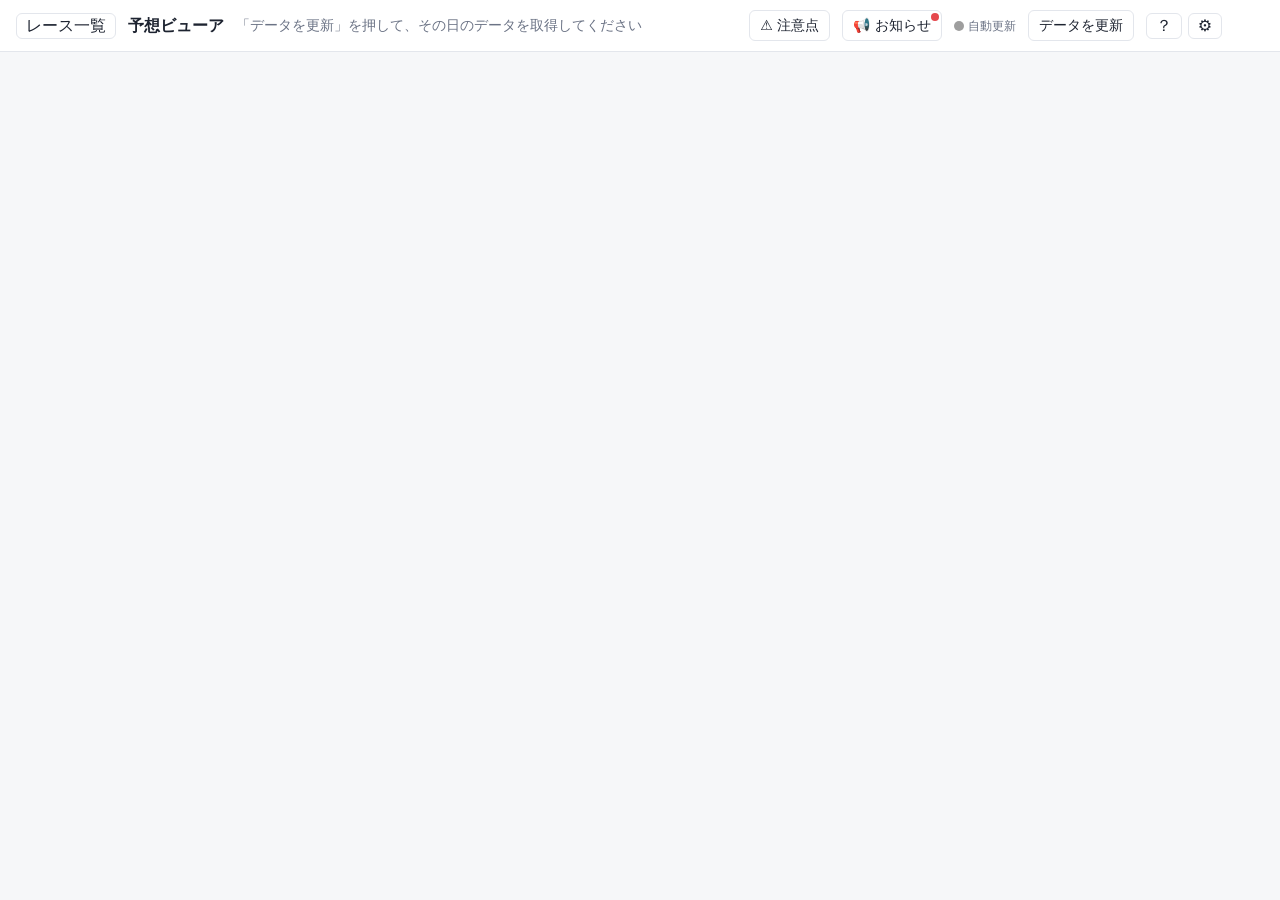
==== predictions.html @ 57eeb225 "携帯: 青い欄を押してもレース一覧を開かない、レース一覧の横帯をいつもヘッダのすぐ下に Co-Authored-By: Claude Opus 5.5 <noreply@anthropic.com>" ====
<!doctype html>
<html lang="ja">
<head>
<meta charset="utf-8">
<meta name="viewport" content="width=device-width, initial-scale=1, viewport-fit=cover">
<title>予想ビューア</title>
<!--
  当日予想の CSV(keiba_analysis.ml.raceday が作るもの)を、レースごとに見やすく並べるビューア。
  ブラウザでこのファイルを開き、%KEIBA_DATA_DIR%\predictions\<日付>\ の CSV(フォルダごとでもよい)を落とす。
  - ローカルCSVはブラウザ内で読む。Google Drive取得を使う場合は、公開フォルダからGoogle Drive API経由でCSVをダウンロードする。
  - 読める CSV: 予想 CSV(年月日_場名_R数.csv)、組み合わせ\ の CSV(券種・組番・確率・妥当なオッズ)、
    自信の区分ごとの回収率.csv、推奨買い目\ の CSV(予算・買い目)、オッズ\ の CSV(全券種・全組のオッズ)。
    種類は見出しの列で見分ける。
  - 単勝・複勝のオッズは、予想 CSV の列(raceday が発走 55・20・10分前に速報オッズを取って入れる)を使う(手入力はしない)。
    単勝オッズの横に人気(オッズの低い順)を出す。期待値 = オッズ ÷ 妥当オッズ(= 勝率 × オッズ)。複勝は下限のオッズで出す。
  - 「フォルダを見張る」(Chrome・Edge)で当日のフォルダを選ぶと、1分ごとに CSV を読み直す。
  - レース情報.csv(芝ダ・距離・レース名・レースの状態)があれば見出しに出す。結果 と 払戻 の CSV があるレースは、右側に結果の欄を出す。
  - 結果のあるレースは「レース回顧」(レース内容と予想との乖離)を出す。回顧 の CSV(ラップと基準)と予想・結果から作る。表示だけで、
    モデルへのフィードバックはしない。
  - ローカルのフォルダ選択では従来どおり対象フォルダを読む。Google Drive取得では、日付フォルダと取得対象カテゴリを選び、その範囲だけを差分取得する。取得済みの別日付・別カテゴリのキャッシュは保持する。
    1つの CSV に複数のレースが入っているもの(昔の形)は、予想 CSV として読まない。
  - ローカルのファイル・フォルダの選択状態に加え、Google Driveから取得したCSV本体もこのブラウザの中(IndexedDB)に保存する。
    再読み込み(F5)では保存済みCSVを読み込み、最新データが必要なときは「Driveから最新CSV」を押して再取得する。
-->
<link rel="icon" href="./favicon.ico" sizes="any">
<link rel="icon" type="image/png" sizes="32x32" href="./favicon-32.png">
<link rel="icon" type="image/png" sizes="192x192" href="./icon-192.png">
<link rel="apple-touch-icon" href="./apple-touch-icon.png">
<link rel="stylesheet" href="./assets/css/predictions.css?v=20261128l">
<link rel="stylesheet" href="./assets/css/predictions-mobile.css?v=20261128s">
</head>
<body>
<header>
  <button id="navToggle" title="レース一覧を開く・たたむ" aria-label="レース一覧を開く・たたむ">レース一覧</button>
  <h1>予想ビューア</h1>
  <button id="cautionOpen" title="予想をご利用いただく際の注意点">⚠️ 注意点</button>
  <button id="noticeOpen" title="お知らせ(更新の連絡など)">📢 お知らせ<span class="notice-new" hidden></span></button>
  <button id="bandOpen" title="自信の区分ごとの回収率を表示" hidden><span class="lbl-l">自信の区分ごとの回収率</span><span class="lbl-s">回収率</span></button>
  <span class="muted" id="status">「データを更新」を押して、その日のデータを取得してください</span>
  <label class="muted" style="font-size:13px" title="✓のとき、個別レースのビジュアライズ予想と出走馬を最初はたたんでおく"><input type="checkbox" id="foldHorses"> 個別馬の予想は折りたたむ</label>
  <span class="sp"></span>
  <button id="driveReload" title="Google Driveから、その日のデータ(1日分のまとめファイル)を取得・更新">データを更新</button>
  <button id="resOpen" title="結果の欄を開く">結果</button>
  <button id="guideBtn" title="総合・能力・適性・調子・人・展開が何を評価しているかの一覧">指標の説明</button>
  <button id="updateTimingOpen" title="データの更新タイミングを表示"><span class="lbl-l">データ更新タイミング</span><span class="lbl-s">更新時刻</span></button>
  <button id="theme" title="明るさを切り替える">◐</button>
</header>
<div id="drop" hidden>
  <p id="restore" hidden style="margin:16px 0 0"><button class="btn"></button></p>
</div>
<dialog id="driveAskDialog" class="drive-confirm" aria-labelledby="driveAskTitle">
  <p id="driveAskTitle">データの更新があります。更新しますか？</p>
  <div class="drive-confirm-actions"><button id="driveAskYes">はい</button><button id="driveAskNo">いいえ</button></div>
</dialog>
<dialog id="driveDoneDialog" class="drive-confirm" aria-labelledby="driveDoneTitle">
  <p id="driveDoneTitle">更新が終わりました</p>
  <div class="drive-confirm-actions"><button id="driveDoneOk">OK</button></div>
</dialog>
<div id="driveToast" role="status" aria-live="polite" hidden></div>
<dialog id="guide" aria-labelledby="guideTitle">
  <div class="gh"><h2 id="guideTitle">指標の説明(総合・能力・適性・調子・人・展開)</h2><button id="guideClose">閉じる</button></div>
  <div class="gb" id="guideBody"></div>
</dialog>
<dialog id="bandDialog" aria-labelledby="bandTitle">
  <div class="gh"><h2 id="bandTitle">自信の区分ごとの回収率</h2><button id="bandClose">閉じる</button></div>
  <div class="gb" id="bandBody"></div>
</dialog>
<dialog id="cautionDialog" aria-labelledby="cautionTitle">
  <div class="gh"><h2 id="cautionTitle">⚠️ ご利用上の注意点</h2><button id="cautionClose">閉じる</button></div>
  <div class="gb">
    <ul class="caution-list">
      <li>オッズはリアルタイムで更新されていません。あくまで目安として使ってください。</li>
      <li>この予想などは絶対ではありません。</li>
      <li>天候の急変・急遽の乗り替わり等による予想変更などは対応できない可能性があります。</li>
      <li>推奨買い目はガバガバです。</li>
      <li>３着以内などを参考に、自分で考えたほうがマシです。</li>
    </ul>
  </div>
</dialog>
<dialog id="driveUpdateDialog" aria-labelledby="driveUpdateTitle">
  <div class="gh"><h2 id="driveUpdateTitle">データを更新</h2><button id="driveUpdateClose" type="button">閉じる</button></div>
  <iframe id="driveUpdateFrame" title="Google Driveからデータを取得" src="about:blank"></iframe>
</dialog>
<dialog id="noticeDialog" aria-labelledby="noticeTitle">
  <div class="gh"><h2 id="noticeTitle">📢 お知らせ</h2><button id="noticeClose">閉じる</button></div>
  <div class="gb">
    <!-- お知らせは notices.csv(日付,内容。新しいものを上)から作る。CSV が読めないときはこの表のまま。編集はローカルの「競馬 本番タスク」の画面から(2026-11-21) -->
    <table class="notice-table">
      <tr><th>日付</th><th>内容</th></tr>
      <tr><td class="nd">2026/11/21</td><td>6モデルのうち LightGBM を差し替えました（2〜4着にも点を付けて学び、過去5走を1走ずつ並べた項目も使う版。2・3着や馬連・3連系の確率の当たり方が良くなります。今日の予想から使います）</td></tr>
      <tr><td class="nd">2026/11/17</td><td>予想モデルを差し替えました（同じ6モデルを、2023年末までのデータで学び直した版。今週の予想から使います）</td></tr>
      <tr><td class="nd">2026/11/16</td><td>自信を100段階で表示するようにしました（検証期間のレースの中での位置。数字が大きいほど自信が高い）。推奨買い目・資金配分の組分けはこれまでどおり10段階で、レースの自信の欄に「10段階で ○」と併記しています</td></tr>
      <tr><td class="nd">2026/11/16</td><td>データ取得の手順を変更しました。PC では日付を複数選んでまとめて取得できます（「データを更新」→ 日付の一覧で Ctrl を押しながらクリックで1日ずつ、Shift で範囲を選択 →「選んだ○日分のデータを取得・更新」）。スマホはこれまでどおり1日ずつです</td></tr>
      <tr><td class="nd">2026/11/13</td><td>予想モデルの改善、差し替えを行いました</td></tr>
      <tr><td class="nd">2026/11/13</td><td>土曜の予想は22:00以降更新</td></tr>
      <tr><td class="nd">2026/11/13</td><td>ビューアの改善を行いました（日別ページの追加、馬別印機能、その他軽微修正）</td></tr>
    </table>
  </div>
</dialog>
<dialog id="updateTimingDialog" aria-labelledby="updateTimingTitle">
  <div class="gh"><h2 id="updateTimingTitle">データ更新タイミング</h2><button id="updateTimingClose">閉じる</button></div>
  <div class="gb">
    <section class="timing-section">
      <h3>データの受け取り方</h3>
      <div class="timing-item">
        <h4>1日分をまとめて受け取ります</h4>
        <p>PC が下の時刻にデータを作り直すたびに、その日の分を2つのまとめファイル(予想・買い目・結果など / オッズ)にして Google Drive に置きます。ビューアはこの2つだけを受け取ります。</p>
        <p class="timing-note">自動で確かめるとき</p>
        <ul>
          <li>ページを開いたとき・再読み込み(F5)したとき</li>
          <li>開催日は、開いている間5分おきと、ほかのアプリから戻ったとき</li>
        </ul>
        <p>更新があれば、開催日は自動で取り込みます(それ以外の日は取り込むか聞きます)。Google のログインは1時間ほどで切れるので、切れたら「再ログイン」を押してください。</p>
      </div>
    </section>
    <section class="timing-section">
      <h3>レース前日</h3>
      <div class="timing-item">
        <h4>枠順確定後1時間以内</h4>
        <p>枠順確定時点でのデータ登録</p>
      </div>
    </section>
    <section class="timing-section">
      <h3>レース当日</h3>
      <div class="timing-item">
        <h4>各レース50分前（目安）</h4>
        <p>馬体重等を含むデータを更新</p>
        <p class="timing-note">これも含みます</p>
        <ul>
          <li>競馬場クッション値・含水率</li>
          <li>当日までの天候情報</li>
        </ul>
      </div>
      <div class="timing-item">
        <h4>各レース20分前・10分前</h4>
        <p>オッズ・推奨買い目を更新</p>
      </div>
      <div class="timing-item">
        <h4>各レース15分前</h4>
        <p>当日の馬場傾向を取り込んでデータを更新</p>
      </div>
      <div class="timing-item">
        <h4>各レース確定後</h4>
        <p>結果およびレース回顧を更新</p>
      </div>
      <div class="timing-item">
        <h4>最終レース20分後</h4>
        <p>最終確認用の更新</p>
      </div>
    </section>
  </div>
</dialog>
<script>
(() => {
  const dialog = document.getElementById("cautionDialog");
  const open = document.getElementById("cautionOpen");
  const close = document.getElementById("cautionClose");
  if (!dialog || !open || !close) return;
  open.addEventListener("click", () => dialog.showModal());
  close.addEventListener("click", () => dialog.close());
  dialog.addEventListener("click", event => {
    if (event.target === dialog) dialog.close();
  });
})();
</script>
<script>
// notices.csv(日付,内容)を読んでお知らせの表を作り直す(2026-11-21 ユーザーの指示「お知らせの内容をCSVに切り出して変更しやすいようにしたい」)
async function loadNotices(table, url) {
  if (!table) return;
  try {
    const r = await fetch(url + "?t=" + Date.now(), { cache: "no-store" });
    if (!r.ok) return;
    const text = (await r.text()).replace(/^\uFEFF/, "");
    const rows = [];
    let row = [], v = "", q = false;
    for (let i = 0; i < text.length; i++) {
      const c = text[i];
      if (q) { if (c === '"') { if (text[i + 1] === '"') { v += '"'; i++; } else q = false; } else v += c; }
      else if (c === '"') q = true;
      else if (c === ",") { row.push(v); v = ""; }
      else if (c === "\n" || c === "\r") { if (c === "\r" && text[i + 1] === "\n") i++; row.push(v); rows.push(row); row = []; v = ""; }
      else v += c;
    }
    if (v || row.length) { row.push(v); rows.push(row); }
    const esc = s => String(s).replace(/[&<>"]/g, c => ({ "&": "&amp;", "<": "&lt;", ">": "&gt;", '"': "&quot;" }[c]));
    const body = rows.slice(1).filter(x => x.length >= 2 && (x[0] || x[1]));
    if (!body.length) return;
    table.innerHTML = "<tr><th>日付</th><th>内容</th></tr>" + body.map(x => `<tr><td class="nd">${esc(x[0])}</td><td>${esc(x[1])}</td></tr>`).join("");
  } catch (e) { /* 読めなければ今の表のまま */ }
}
(async () => {
  // お知らせ: ボタンでモーダルを開く。まだ見ていないお知らせがあればボタンに赤い印(見たものはこのブラウザに覚えておく)
  const dialog = document.getElementById("noticeDialog");
  const open = document.getElementById("noticeOpen");
  const close = document.getElementById("noticeClose");
  if (!dialog || !open || !close) return;
  await loadNotices(dialog.querySelector(".notice-table"), "notices.csv");
  const latest = [...dialog.querySelectorAll(".notice-table tr")].slice(1).map(r => r.textContent.trim()).join("|");
  let seen = null;
  try { seen = localStorage.getItem("keiba-viewer:notice-seen"); } catch (e) {}
  const dot = open.querySelector(".notice-new");
  if (dot) dot.hidden = seen === latest;
  open.addEventListener("click", () => {
    dialog.showModal();
    try { localStorage.setItem("keiba-viewer:notice-seen", latest); } catch (e) {}
    if (dot) dot.hidden = true;
  });
  close.addEventListener("click", () => dialog.close());
  dialog.addEventListener("click", event => {
    if (event.target === dialog) dialog.close();
  });
})();
</script>
<script type="application/json" id="catDefs">{"能力": ["走破タイム指数", "上がりの指数", "近走の着順", "近走のタイム差", "前走の着順", "前走のタイム差", "前走の上がり", "指数の最高値・伸び", "持ち時計", "重賞の成績", "対戦相手のレベル", "馬場差で補正した指数", "斤量も補正した指数・前半の速さ", "同じクラスの成績", "クラスの昇級・降級", "獲得賞金", "通算・近1年の成績", "前走のレースのレベル", "地方競馬での成績", "セリの価格", "追い上げの傾向", "前走の負け方", "馬齢", "性別", "生まれ月・日齢", "初出走"], "適性": ["同じ距離帯の成績", "同じ芝ダの成績", "同じ競馬場の成績", "回り・コースの成績", "道悪の成績", "直線の長さ・洋芝の成績", "同じ馬場状態の指数", "ベスト体重との差", "距離の延長・短縮", "父の系統", "母父の系統", "父の産駒の成績", "母父の産駒の成績", "父の早熟度(産駒の2歳・新馬の成績)", "母のきょうだい・いとこの成績", "母父・母母父の成績", "ニックス", "インブリード(3代)", "インブリード(5代)", "系統のニックス", "主な祖先の血量", "兄弟の成績", "ラップの傾向", "馬場の計測値(クッション値・含水率)", "距離", "芝ダ", "競馬場", "馬場状態", "季節", "天候", "開催中の天候"], "調子": ["休み明けの日数", "叩き2戦目・連闘", "調教の有無", "調教のタイム", "調教の本数", "調教の終いの伸び", "調教の自己ベストとの差", "調教の上がり", "ウッドのコース", "調教のラップ", "調教の時刻", "馬体重", "馬体重の増減", "ブリンカー", "斤量の変化"], "人": ["騎手の成績", "調教師の成績", "騎手のこの競馬場の成績", "乗り替わり", "騎手×調教師", "騎手×その馬", "馬主・生産者の成績", "調教師・騎手の新馬・2歳の成績", "見習騎手の減量", "斤量"], "展開": ["脚質", "同じレースの先行馬", "先行・内の有利", "テンの速さ", "今回の展開予想", "コーナーでの動き", "位置取りの安定", "枠番", "馬番", "頭数", "開催中の馬場傾向", "例年の同じ時期の馬場傾向", "当日・前日の馬場傾向", "開催日・仮柵・月", "開催の続き具合", "仮柵を替えてからの日数", "クラス"]}</script>
<div id="app" hidden>
  <nav id="nav"></nav>
  <main id="main"></main>
  <aside id="result"></aside>
</div>
<script src="./assets/js/predictions.js?v=20261128s"></script>
</body>
</html>
---- assets/css/predictions.css ----
:root {
  --bg: #f6f7f9; --panel: #fff; --text: #1d2330; --muted: #6b7385; --line: #e3e6ec;
  --accent: #2f6fde; --accent-soft: #e5eefc; --up: #1f8a4c; --up-soft: #e3f4ea; --down: #c2413b; --down-soft: #fbe6e5;
  --warn: #b7791f; --warn-soft: #fdf3e1; --bar: #9db9ef; --bar2: #c9d7f3;
  --f1: #2f6fde; --f2: #5b8ee6; --f3: #8aaeee; --f4: #c3c7cf; --f5: #dfe2e8;   /* 4・5着は馬券の外なので灰色 */
}
@media (prefers-color-scheme: dark) {
  :root:not([data-theme="light"]) {
    --bg: #14171d; --panel: #1c2028; --text: #e4e7ee; --muted: #9098a9; --line: #2c323d;
    --accent: #6d9cf0; --accent-soft: #23314b; --up: #5cc98a; --up-soft: #1d3527; --down: #ef7d77; --down-soft: #3d2322;
    --warn: #e0a84a; --warn-soft: #3a2f1c; --bar: #3f5f9c; --bar2: #2f4166;
    --f1: #6d9cf0; --f2: #557fc8; --f3: #42639e; --f4: #5a606c; --f5: #3c414b;
  }
}
:root[data-theme="dark"] {
  --bg: #14171d; --panel: #1c2028; --text: #e4e7ee; --muted: #9098a9; --line: #2c323d;
  --accent: #6d9cf0; --accent-soft: #23314b; --up: #5cc98a; --up-soft: #1d3527; --down: #ef7d77; --down-soft: #3d2322;
  --warn: #e0a84a; --warn-soft: #3a2f1c; --bar: #3f5f9c; --bar2: #2f4166;
  --f1: #6d9cf0; --f2: #557fc8; --f3: #42639e; --f4: #5a606c; --f5: #3c414b;
}
* { box-sizing: border-box; }
body { margin: 0; background: var(--bg); color: var(--text);
  font: 14px/1.5 system-ui, -apple-system, "Segoe UI", "Hiragino Sans", "Yu Gothic UI", Meiryo, sans-serif; }
header { display: flex; align-items: center; gap: 12px; padding: 10px 16px; background: var(--panel);
  border-bottom: 1px solid var(--line); position: sticky; top: 0; z-index: 5; flex-wrap: wrap; }
header h1 { font-size: 16px; margin: 0; }

/* ヘッダーの並び：タイトルの直後に注意点を配置 */
#navToggle { order: 0; }
header h1 { order: 1; }
#cautionOpen { order: 2; }
#bandOpen { order: 3; }
#guideBtn { order: 4; }
#status { order: 5; }
header .sp { order: 6; }
#driveReload { order: 7; }
#driveReloadRace { order: 8; }
#resOpen { order: 9; }
#theme { order: 10; }
#autoLamp { order: 7; }   /* 自動更新のランプはヘッダの右側(2026-11-21) */
#driveToast.in-header { order: 7; }   /* 更新の知らせ(再ログインなど)も右側の自動更新の隣に(2026-11-23) */
header .sp { flex: 1; }
button, label.btn { font: inherit; border: 1px solid var(--line); background: var(--panel); color: var(--text);
  border-radius: 6px; padding: 4px 10px; cursor: pointer; }
button:hover, label.btn:hover { border-color: var(--accent); }
.muted { color: var(--muted); }
.weekday-sat { color: #1976d2; font-weight: 700; }
.weekday-sun { color: #d32f2f; font-weight: 700; }

/* PCでは年月日を表示し、月日のみの短縮表示は隠す */
#status .status-date-short { display: none; }

/* PC: 現在表示中のレースをヘッダー内で見つけやすくする */
#status.race-context {
  flex: 0 1 auto;
  min-width: 0;
  padding: 7px 12px;
  border: 1px solid color-mix(in srgb, var(--accent) 35%, var(--line));
  border-left: 5px solid var(--accent);
  border-radius: 7px;
  background: var(--accent-soft);
  color: var(--text);
  font-size: 15px;
  font-weight: 700;
  line-height: 1.4;
  letter-spacing: .02em;
}

/* PCでは現在表示中のレース表示をヘッダーの左右中央に固定 */
@media (min-width: 761px) {
  /* 中央配置の現在レース表示が、右側の操作ボタンへのクリックを妨げないようにする */
  #status.race-context {
    /* ボタンに重ならないよう、浮かせずに並びの中に置く(2026-11-21 ユーザーの指示)。狭いときは省略して縮む */
    flex: 0 1 auto;
    min-width: 0;
    margin: 0 auto;
    max-width: 40vw;
    white-space: nowrap;
    overflow: hidden;
    text-overflow: ellipsis;
  }
}

#drop { margin: 24px 16px; border: 2px dashed var(--line); border-radius: 12px; padding: 48px 16px; text-align: center;
  background: var(--panel); }
#drop.over, body.dragging #drop { border-color: var(--accent); background: var(--accent-soft); }
body.dragging::after { content: "ここに落とす"; position: fixed; inset: 0; display: grid; place-items: center;
  font-size: 28px; background: color-mix(in srgb, var(--accent-soft) 85%, transparent); color: var(--accent); z-index: 20; }
#app { display: grid; grid-template-columns: 250px minmax(var(--main-min), 1fr); gap: 0; min-height: calc(100vh - 50px); }
:root { --main-min: 960px; }   /* 右側の最低幅。窓が狭いときはページを横にスライドして見る */
body.nav-closed #app { grid-template-columns: 0 minmax(var(--main-min), 1fr); }
body.nav-closed nav { visibility: hidden; border: 0; }
#navToggle { font-size: 16px; line-height: 1; padding: 4px 9px; }
#app[hidden] { display: none; }
nav { border-right: 1px solid var(--line); background: var(--panel); overflow-y: auto; max-height: calc(100vh - 50px);
  position: sticky; top: 50px; }
nav .day { padding: 8px 12px 4px; font-weight: 600; color: var(--muted); font-size: 12px; }
nav a.day-link { display: block; padding: 8px 12px 4px; font-weight: 600; color: var(--muted); font-size: 12px; border-left: 0; }
nav a.day-link:hover { color: var(--text); }
nav .day-link-mark { float: right; opacity: .65; }
nav .day-row { display: flex; align-items: center; gap: 8px; padding: 6px 8px 4px 12px; font-weight: 600; color: var(--muted); font-size: 12px; cursor: pointer; user-select: none; }
nav .day-row:hover { color: var(--text); }
nav .day-row.on { background: var(--accent-soft); color: var(--text); font-weight: 700; }
nav .day-row .day-page-btn { margin-left: auto; padding: 1px 10px; font-size: 11px; font-weight: 600; }
nav .jyo { padding: 6px 12px 2px; font-weight: 600; font-size: 13px; }
nav a { display: flex; gap: 8px; align-items: center; padding: 5px 12px 5px 20px; color: inherit; text-decoration: none;
  cursor: pointer; border-left: 3px solid transparent; }
nav a:hover { background: var(--accent-soft); }
nav a.on { background: var(--accent-soft); border-left-color: var(--accent); }
nav a .r { width: 34px; font-weight: 600; }
nav a .t { color: var(--muted); font-size: 12px; width: 40px; }
nav a .tag { margin-left: auto; white-space: nowrap; }
nav a .tag .chip { padding: 1px 5px; font-size: 11px; }   /* 自信・混戦・質の3つが1行に入るように */
nav .extra { padding: 8px 12px; border-top: 1px solid var(--line); margin-top: 8px; }
main { padding: 16px; min-width: 0; }
/* 右側の結果の欄(結果があるレースだけ) */
#result { display: none; }
body.has-result:not(.result-closed) #app { grid-template-columns: 250px minmax(var(--main-min), 1fr) 420px; }
body.has-result.nav-closed:not(.result-closed) #app { grid-template-columns: 0 minmax(var(--main-min), 1fr) 420px; }
body.has-result:not(.result-closed) #result { display: block; border-left: 1px solid var(--line); background: var(--panel);
  overflow-y: auto; max-height: calc(100vh - 50px); position: sticky; top: 50px; padding: 8px 10px; font-size: 12px; }
.chg { font-size: 11px; margin-left: 3px; font-weight: normal; white-space: nowrap; } .chg.up { color: var(--up); } .chg.down { color: var(--down); }
#resOpen { display: none; }
body.has-result #resOpen { display: inline-block; }
.res-top { display: flex; gap: 8px; align-items: center; margin-bottom: 6px; }
.res-top button { margin-left: auto; }
table.res { width: 100%; border-collapse: collapse; margin-bottom: 10px; }
table.res th, table.res td { padding: 3px 3px; border-bottom: 1px solid var(--line); white-space: nowrap; }
table.res th { color: var(--muted); font-weight: normal; }
table.res tr.in td { background: var(--accent-soft); }
.overview { display: flex; flex-wrap: wrap; gap: 6px 12px; align-items: center; margin: -4px 0 10px; font-size: 14px; }
.overview .rname { font-weight: 600; }
.overview .data-updated { margin-left: auto; color: var(--muted); font-size: 12px; white-space: nowrap; }
.sec-upd { margin-left: 8px; color: var(--muted); font-size: 11px; font-weight: 400; white-space: nowrap; }
.review .lapsec { margin-bottom: 10px; }
.review .rvgrid { align-items: start; }
.review h4 { margin: 4px 0 6px; font-size: 13px; color: var(--muted); }
.quality { display: flex; flex-wrap: wrap; align-items: baseline; gap: 4px 10px; margin: 2px 0 12px; }
.quality .ql { color: var(--muted); font-size: 13px; }
.quality .qs { font-size: 26px; }
.quality .bar { flex-basis: 100%; height: 6px; border-radius: 3px; background: var(--bg); overflow: hidden; }
.quality .bar i { display: block; height: 100%; background: var(--accent); }
dl.rv { display: grid; grid-template-columns: 92px 1fr; gap: 4px 10px; margin: 6px 0 10px; font-size: 13px; }
dl.rv dt { color: var(--muted); }
dl.rv dd { margin: 0; }
dl.rv .bases { display: flex; flex-wrap: wrap; gap: 0 12px; font-size: 12px; color: var(--muted); }
dl.rv .muted { margin-left: 4px; font-size: 12px; }
.review .up { color: var(--up); } .review .down { color: var(--down); }
svg.laps { display: block; margin: 4px 0; }
.laptext { font-size: 13px; margin: 2px 0; font-variant-numeric: tabular-nums; }
.laptext .muted { margin-left: 6px; font-size: 12px; }
table.rvt { border-collapse: collapse; font-size: 12px; width: 100%; }
table.rvt th, table.rvt td { padding: 3px 6px; border-bottom: 1px solid var(--line); white-space: nowrap; }
table.rvt th { color: var(--muted); font-weight: normal; }
h3 button.help { float: right; padding: 0 8px; font-size: 12px; line-height: 1.6; border-radius: 999px; }
.chip.grade { background: var(--warn-soft); color: var(--warn); font-weight: 600; }
header { min-width: 100%; }
.card { background: var(--panel); border: 1px solid var(--line); border-radius: 10px; padding: 14px 16px; margin-bottom: 14px; }
.card h2 { margin: 0 0 4px; font-size: 18px; }
.card h3 { margin: 0 0 8px; font-size: 14px; }
.kpis { display: flex; flex-wrap: wrap; gap: 8px 18px; margin-top: 8px; }
.kpi .v { font-size: 18px; font-weight: 600; font-variant-numeric: tabular-nums; }
.kpi .l { font-size: 12px; color: var(--muted); }
/* ビジュアライズ予想(2026-11-22) */
/* 印転記のブックマークレットのリンク(ダークモードでも見えるようにボタン風に。2026-11-22) */
#nkWait { position: fixed; inset: 0; z-index: 9998; background: rgba(0,0,0,.45); display: flex; align-items: center; justify-content: center; }
.nk-wait-box { background: var(--panel); color: var(--text); border-radius: 12px; padding: 22px 28px; text-align: center; box-shadow: 0 8px 30px rgba(0,0,0,.4); display: flex; flex-direction: column; gap: 8px; align-items: center; font-size: 14px; }
.nk-wait-box b { font-size: 16px; }
.nk-spin { width: 34px; height: 34px; border-radius: 50%; border: 4px solid var(--line); border-top-color: var(--accent); animation: nkspin 0.9s linear infinite; }
@keyframes nkspin { to { transform: rotate(360deg); } }
.nk-sent { font-size: 12px; margin-left: 6px; align-self: center; white-space: nowrap; }
/* レース一覧のランプ(2026-11-22) */
.lamp { display: inline-block; width: 10px; height: 10px; border-radius: 50%; margin-right: 6px; flex: none; background: transparent; vertical-align: middle; }
.lamp-gs, .lamp-gb { background: #22c55e; box-shadow: 0 0 6px #22c55e; }
.lamp-ob { background: #f59e0b; box-shadow: 0 0 6px #f59e0b; }
.lamp-rb, .lamp-rs { background: #ef4444; box-shadow: 0 0 6px #ef4444; }
.lamp-gb, .lamp-ob, .lamp-rb { animation: lampblink 1s steps(2, start) infinite; }
.lamp-rb { animation-duration: .6s; }
@keyframes lampblink { to { visibility: hidden; } }
dialog.nk-confirm { max-width: min(560px, calc(100vw - 32px)); background: var(--panel); color: var(--text); border: 1px solid var(--line); border-radius: 10px; padding: 18px 20px; }
dialog.nk-confirm::backdrop { background: rgba(0,0,0,.45); }
a.nk-link { font-size: 13px; font-weight: 600; margin-left: 8px; padding: 2px 10px; border: 1px solid var(--accent); border-radius: 999px; color: var(--accent); text-decoration: none; vertical-align: middle; white-space: nowrap; }
a.nk-link:hover { background: var(--accent); color: var(--panel); }
.nk-toast { position: fixed; left: 50%; top: 16px; transform: translateX(-50%); z-index: 9999; max-width: min(560px, calc(100vw - 32px)); padding: 12px 18px; border-radius: 10px; background: var(--panel); color: var(--text); border: 2px solid var(--line); box-shadow: 0 6px 24px rgba(0,0,0,.35); font-size: 14px; font-weight: 600; cursor: pointer; }
.nk-toast.ok { background: #1f9d55; border-color: #1f9d55; color: #fff; font-size: 16px; }
.nk-toast.ng { background: #c53030; border-color: #c53030; color: #fff; }
.nk-toast.wait { border-color: var(--accent); cursor: default; }
.nk-toast-x { font-size: 11px; font-weight: 400; opacity: .8; margin-top: 4px; }
a.nk-bm { display: inline-block; padding: 6px 16px; border-radius: 8px; border: 2px dashed var(--accent); background: var(--accent-soft); color: var(--accent); font-weight: 700; font-size: 15px; text-decoration: none; cursor: grab; }
a.nk-bm:hover { background: var(--accent); color: var(--panel); }
#guideBody textarea { background: var(--bg); color: var(--text); border: 1px solid var(--line); border-radius: 6px; }
.viz { display: flex; flex-direction: column; gap: 0; }
.viz-mark select.mark { min-width: 38px; height: 26px; font-size: 14px; padding: 0 2px; }
.viz-n { font-size: 12px; text-align: right; white-space: nowrap; }
.viz-row { display: grid; grid-template-columns: 44px minmax(110px, 200px) 64px 34px 46px 52px 34px 1fr 52px; align-items: center; gap: 8px; min-height: 26px; border-bottom: 1px solid color-mix(in srgb, var(--line) 70%, transparent); }
.viz-axis { border-bottom: 1px solid var(--line); }
.vizSort { cursor: pointer; color: var(--muted); white-space: nowrap; user-select: none; }
.vizSort:hover { color: var(--text); text-decoration: underline; }
.vizSort.on { color: var(--accent); font-weight: 600; }
.viz-name { white-space: nowrap; overflow: hidden; text-overflow: ellipsis; font-size: 13px; }
.viz-track { position: relative; height: 18px; }
.viz-axis .viz-track { height: 16px; }
.viz-tick { position: absolute; transform: translateX(-50%); font-size: 11px; color: var(--muted); white-space: nowrap; }
.viz-grid { position: absolute; top: -4px; bottom: -4px; width: 0; border-left: 1px dashed var(--muted); opacity: .55; }
.viz-w { position: absolute; top: 8px; height: 2px; background: var(--muted); opacity: .6; border-radius: 1px; }
.viz-b { position: absolute; top: 3px; height: 12px; background: var(--accent-soft); border: 1px solid var(--accent); border-radius: 6px; box-sizing: border-box; }
.viz-dot { position: absolute; top: 4px; width: 10px; height: 10px; margin-left: -5px; border-radius: 50%; background: var(--accent); }
.viz-res { position: absolute; top: 2px; width: 12px; height: 12px; margin-left: -6px; transform: rotate(45deg); background: #f5c400; border: 1px solid var(--panel); box-sizing: border-box; }
.viz-res.in { background: #f5c400; }   /* 実際の着順の点は黄色に統一(2026-11-22) */
.viz-txt { font-size: 12px; color: var(--muted); text-align: right; white-space: nowrap; }
/* 携帯は図の幅を取り、左右にスクロールして見る(2026-11-23 ユーザーの指示「かなり潰れて見える」) */@media (max-width: 760px) { .viz { overflow-x: auto; -webkit-overflow-scrolling: touch; padding-bottom: 4px; } .viz-row { min-width: 820px; grid-template-columns: 46px 150px 60px 40px 52px 64px 40px 1fr 56px; gap: 6px; } .viz-row.viz-sec { grid-template-columns: 150px 52px 44px 1fr; } .viz-name { font-size: 13px; } }
.chip { display: inline-block; padding: 1px 8px; border-radius: 999px; font-size: 12px; background: var(--accent-soft);
  color: var(--accent); white-space: nowrap; }
.chip.up { background: var(--up-soft); color: var(--up); }
.chip.down { background: var(--down-soft); color: var(--down); }
.chip.warn { background: var(--warn-soft); color: var(--warn); }
.chip.gray { background: var(--bg); color: var(--muted); }
.grid2 { display: grid; grid-template-columns: repeat(auto-fit, minmax(320px, 1fr)); gap: 14px; }
.scroll { overflow-x: auto; }
table { border-collapse: collapse; width: 100%; font-variant-numeric: tabular-nums; }
th, td { padding: 6px 8px; border-bottom: 1px solid var(--line); text-align: left; vertical-align: middle; }
th { font-size: 12px; color: var(--muted); font-weight: 600; white-space: nowrap; background: var(--panel);
  position: sticky; top: 0; }
td.n, th.n { text-align: right; white-space: nowrap; }
tr.horse { cursor: pointer; }
/* 自分で付ける印。スマホでも押しやすいように大きめ(16px 以上で iOS が拡大しない) */
td.mark-col, th.mark-col { text-align: center; padding-left: 2px; padding-right: 2px; }
select.mark { min-width: 44px; height: 34px; padding: 0 4px; font-size: 17px; font-weight: 700; text-align: center; text-align-last: center;
  border: 1px solid var(--line); border-radius: 8px; background: var(--panel); color: var(--muted); cursor: pointer; }
select.mark[data-m=""] { font-weight: 400; }
select.mark[data-m="◎"] { color: var(--down); border-color: var(--down); background: var(--down-soft); }
select.mark[data-m="〇"] { color: var(--accent); border-color: var(--accent); background: var(--accent-soft); }
select.mark[data-m="▲"] { color: var(--up); border-color: var(--up); background: var(--up-soft); }
select.mark[data-m="△"] { color: var(--text); border-color: var(--muted); }
select.mark[data-m="★"] { color: var(--warn); border-color: var(--warn); background: var(--warn-soft); }
select.mark[data-m="✓"] { color: var(--up); border-color: var(--up); }
select.mark[data-m="消"] { color: var(--muted); text-decoration: line-through; }
select.mark option { color: var(--text); background: var(--panel); text-decoration: none; }
tr.horse:hover td { background: var(--accent-soft); }
tr.detail td { background: var(--bg); padding: 10px 12px; }
tr.horse.has-why td { border-bottom: 0; padding-bottom: 2px; }
tr.why td { padding-top: 0; padding-bottom: 8px; }
tr.why:hover td, tr.horse:hover + tr.why td { background: var(--accent-soft); }
.rank { font-weight: 700; width: 28px; text-align: center; }
.uma { display: inline-grid; place-items: center; width: 26px; height: 26px; border-radius: 6px; font-weight: 700;
  border: 1px solid var(--line); }
.name { font-weight: 600; white-space: nowrap; }
.bar { position: relative; height: 18px; min-width: 90px; background: var(--bg); border-radius: 4px; overflow: hidden; }
.bar i { position: absolute; left: 0; top: 0; bottom: 0; background: var(--bar); border-radius: 4px; }
.bar.b2 i { background: var(--bar2); }
.bar span { position: relative; padding: 0 6px; font-size: 12px; line-height: 18px; }
.fin { display: flex; height: 14px; min-width: 110px; border-radius: 3px; overflow: hidden; background: var(--bg); position: relative; }
/* 25% ごとの目印(25・50・75%。点線) */
.fin::after { content: ""; position: absolute; inset: 0; pointer-events: none;
  background: repeating-linear-gradient(to right, transparent 0 calc(25% - 1px), color-mix(in srgb, var(--text) 55%, transparent) calc(25% - 1px) 25%);
  -webkit-mask-image: repeating-linear-gradient(to bottom, #000 0 2px, transparent 2px 4px); mask-image: repeating-linear-gradient(to bottom, #000 0 2px, transparent 2px 4px); }   /* 点線にする */
.fin i { display: block; height: 100%; }
/* 4・5着(馬券の外)は斜線で、3着との間に区切りを入れる */
.fin i.out, .legend i.out { background-image: repeating-linear-gradient(135deg, rgba(255, 255, 255, .28) 0 2px, transparent 2px 5px); }
.fin i.out.first { box-shadow: inset 2px 0 0 var(--panel); }
.legend .grp { color: var(--text); }
.legend .sep { width: 1px; height: 12px; background: var(--line); }
.reasons { display: flex; flex-wrap: wrap; gap: 4px; }
.cats { display: flex; flex-wrap: wrap; gap: 4px 12px; margin-bottom: 4px; font-size: 12px; }
.cat { display: inline-flex; gap: 4px; align-items: center; white-space: nowrap; }
.cat .stars { color: var(--warn); letter-spacing: -1px; }
.cats2 { display: grid; grid-template-columns: max-content 1fr; gap: 2px 8px; align-items: center; margin-bottom: 4px; }
.cats2 .cats { margin-bottom: 0; }
.cats2 > .cl { font-size: 11px; color: var(--muted); }
.cat .cl { font-size: 10px; color: var(--muted); margin-left: 2px; }
.cat .cp { font-size: 11px; font-variant-numeric: tabular-nums; min-width: 1.6em; }
.cat.total b { color: var(--accent); }
.cat .cf { font-size: 11px; padding: 0 5px; border-radius: 999px; background: var(--bg); color: var(--muted); }
.cat.conf-高 .cf { background: var(--up-soft); color: var(--up); }
.cat.conf-低 { opacity: .55; }
.legend { display: flex; gap: 10px; font-size: 12px; color: var(--muted); align-items: center; flex-wrap: wrap; }
.legend i { display: inline-block; width: 10px; height: 10px; border-radius: 2px; margin-right: 3px; vertical-align: -1px; }
.tabs { display: flex; gap: 4px; flex-wrap: wrap; margin-bottom: 8px; }
.tabs button.on { background: var(--accent); color: #fff; border-color: var(--accent); }
.hi { color: var(--up); font-weight: 600; }
.dim { color: var(--muted); }
dl.kv { display: grid; grid-template-columns: max-content 1fr; gap: 3px 14px; margin: 0; font-size: 13px; }
dl.kv dt { color: var(--muted); }
dl.kv dd { margin: 0; font-variant-numeric: tabular-nums; }
.note { font-size: 12px; color: var(--muted); margin-top: 6px; }
input.odds { width: 64px; font: inherit; text-align: right; padding: 2px 6px; border: 1px solid var(--line);
  border-radius: 5px; background: var(--bg); color: var(--text); font-variant-numeric: tabular-nums; }
.chip .rv { font-size: 11px; opacity: .85; font-variant-numeric: tabular-nums; }
.gap { font-size: 10px; margin-left: 3px; letter-spacing: -2px; cursor: help; }
.gap.gu2 { color: var(--up); font-weight: 800; } .gap.gu1 { color: var(--up); }
.gap.gd1 { color: var(--down); } .gap.gd2 { color: var(--down); font-weight: 800; }
.cdot { font-size: 11px; margin-left: 4px; cursor: help; vertical-align: 1px; }
.cdot.ch { color: var(--up); } .cdot.cm { color: var(--muted); } .cdot.cl { color: var(--warn); }
.ninki { margin-left: 4px; font-size: 11px; }
th.sortable { cursor: pointer; user-select: none; }
th.sortable:hover { color: var(--accent); }
th.sorted { color: var(--accent); }
th .sortmark { font-size: 9px; margin-left: 2px; }
tr.hit td, tr.hit td b { color: var(--up); font-weight: 700; }   /* 結果が出たレースで当たった買い目 */
tr.hit td:first-child { box-shadow: inset 3px 0 0 var(--up); }
.budgetbox { display: inline-flex; align-items: center; gap: 4px; padding: 2px 8px; border: 1px solid var(--line); border-radius: 999px; }
.budgetbox.on { border-color: var(--accent); background: var(--accent-soft); }
input.odds:focus { outline: 2px solid var(--accent); border-color: transparent; }
textarea { background: var(--bg); color: var(--text); border: 1px solid var(--line); border-radius: 6px; padding: 6px; }
.meters { display: grid; grid-template-columns: repeat(auto-fit, minmax(260px, 1fr)); gap: 12px 28px; margin-top: 10px; }
.mh { display: flex; align-items: baseline; gap: 6px; }
.ml { font-size: 13px; color: var(--muted); width: 34px; }
.mv { font-size: 24px; font-variant-numeric: tabular-nums; }
.mh .chip { margin-left: 6px; }
.meter { display: grid; grid-template-columns: repeat(10, 1fr); gap: 3px; margin-top: 4px; }
.meter i { height: 10px; border-radius: 2px; background: var(--line); }
.meter.conf i.on { background: var(--accent); }
.meter.mix i.on { background: var(--warn); }
table.grid { width: auto; margin-top: 8px; }
table.grid th, table.grid td { padding: 4px 6px; text-align: center; }
table.grid th.gr { text-align: left; white-space: nowrap; }
table.grid td.gc input { width: 16px; height: 16px; cursor: pointer; }
table.grid tr.gmarks th, table.grid tr.gmarks td { padding-top: 0; padding-bottom: 2px; }
table.grid td.gmark { font-weight: 800; font-size: 15px; line-height: 1.2; color: var(--muted); }
table.grid td.gmark[data-m=""] { font-weight: 400; font-size: 12px; opacity: .5; }
table.grid td.gmark[data-m="◎"] { color: var(--down); }
table.grid td.gmark[data-m="〇"] { color: var(--accent); }
table.grid td.gmark[data-m="▲"] { color: var(--up); }
table.grid td.gmark[data-m="△"] { color: var(--text); }
table.grid td.gmark[data-m="★"] { color: var(--warn); }
table.grid td.gmark[data-m="✓"] { color: var(--up); }
table.grid td.gmark[data-m="消"] { color: var(--muted); text-decoration: line-through; }
.calc { display: flex; gap: 8px 14px; flex-wrap: wrap; align-items: center; }
.calc input.calcCol { width: 130px; font: inherit; padding: 2px 6px; border: 1px solid var(--line); border-radius: 5px;
  background: var(--bg); color: var(--text); }
.calc select { font: inherit; background: var(--bg); color: var(--text); border: 1px solid var(--line); border-radius: 5px; padding: 2px 4px; }
.card.folded > :not(:first-child):not(.overview) { display: none !important; }   /* レースの概要はたたんでも出す */
.card.folded > :first-child > :not(h2):not(h3):not(.fold-mark):not(.muted) { display: none; }   /* 開閉の印と日付などは残す */   /* 見出しの横のボタンなども隠す */
.fold-card { cursor: pointer; user-select: none; }
.fold-mark { display: inline-block; width: 1.1em; color: var(--muted); }
.fold-h { cursor: pointer; user-select: none; }
.nav-top { display: flex; align-items: center; justify-content: space-between; padding: 6px 8px 6px 12px;
  border-bottom: 1px solid var(--line); position: sticky; top: 0; background: var(--panel); z-index: 1; }
.nav-top button { padding: 2px 9px; }
.pace { display: grid; grid-template-columns: 110px 1fr; gap: 10px; padding: 6px 0; border-bottom: 1px solid var(--line); }
.pace .pl { color: var(--muted); font-size: 13px; }
@media (max-width: 760px) {
  :root { --main-min: 720px; }
  #app { grid-template-columns: minmax(var(--main-min), 1fr); }
  body.nav-closed #app { grid-template-columns: minmax(var(--main-min), 1fr); }
  body.nav-closed nav { display: none; }
  nav { position: sticky; left: 0; top: auto; max-height: 240px; width: 100vw; border-right: 0; border-bottom: 1px solid var(--line); }
  body:not(.mobile-nav-collapsed):not(.nav-closed) nav { max-height: calc(100dvh - 56px); }   /* 11/28: スマホでレース一覧を開いたときは画面の下まで */
  main { padding: 12px 16px; }
  .hide-sm { display: none; }
}
#guide { max-width: min(880px, calc(100vw - 32px)); max-height: calc(100vh - 48px); border: 1px solid var(--line); border-radius: 12px;
  background: var(--panel); color: var(--text); padding: 0; }
#guide::backdrop { background: rgba(0, 0, 0, .45); }
#guide .gh { display: flex; align-items: center; gap: 8px; padding: 12px 16px; border-bottom: 1px solid var(--line);
  position: sticky; top: 0; background: var(--panel); }
#guide .gh h2 { font-size: 15px; margin: 0; flex: 1; }
#guide .gb { padding: 8px 16px 16px; font-size: 13px; line-height: 1.6; }
#guide h3 { font-size: 14px; margin: 16px 0 4px; }
#guide p { margin: 4px 0; }
#guide table { border-collapse: collapse; width: 100%; margin: 4px 0; }
#guide td, #guide th { border-top: 1px solid var(--line); padding: 4px 6px; text-align: left; vertical-align: top; }
#guide th { color: var(--muted); font-weight: normal; white-space: nowrap; }
#guide .items { display: flex; flex-wrap: wrap; gap: 4px; }
#guide .items span { background: var(--bg); border-radius: 999px; padding: 0 8px; font-size: 12px; }

/* ヘッダのタイトル横に置く回収率ページへのボタン */
header h1 { flex: 0 0 auto; }
#bandOpen { white-space: nowrap; }


/* 自信の区分ごとの回収率モーダル */
#bandDialog { width: min(1100px, calc(100vw - 32px)); max-width: none; max-height: calc(100vh - 48px);
  border: 1px solid var(--line); border-radius: 12px; background: var(--panel); color: var(--text); padding: 0; }
#bandDialog::backdrop { background: rgba(0, 0, 0, .45); }
#bandDialog .gh { display: flex; align-items: center; gap: 8px; padding: 12px 16px; border-bottom: 1px solid var(--line);
  position: sticky; top: 0; background: var(--panel); }
#bandDialog .gh h2 { font-size: 15px; margin: 0; flex: 1; }
#bandDialog .gb { padding: 10px 16px 16px; overflow: auto; max-height: calc(100vh - 110px); }
#bandDialog .card { margin-bottom: 10px; }
#bandDialog .scroll { max-width: 100%; overflow-x: auto; }
/* モデルの得意・苦手(回収率のモーダルの下) */
.strength-grid { display: grid; grid-template-columns: repeat(auto-fit, minmax(320px, 1fr)); gap: 12px; margin-top: 8px; }
.strength-col h3 { margin: 0 0 4px; font-size: 13px; }


/* 出走馬の2着内・3着内を重ねて表示 */
.bar.place-bar { min-width: 150px; }
.bar.place-bar .place-top3 { background: var(--bar2); }
.bar.place-bar .place-top2 { background: var(--bar); }
.bar.place-bar span { font-size: 11px; white-space: nowrap; }


/* データ更新タイミングのモーダル */
#updateTimingOpen { order: 4; white-space: nowrap; }
#updateTimingDialog {
  width: min(640px, calc(100vw - 32px));
  max-width: none;
  max-height: calc(100vh - 48px);
  border: 1px solid var(--line);
  border-radius: 12px;
  padding: 0;
  background: var(--panel);
  color: var(--text);
  box-shadow: 0 12px 40px rgba(0, 0, 0, .24);
}
#updateTimingDialog::backdrop { background: rgba(0, 0, 0, .5); }
#updateTimingDialog .gh {
  display: flex;
  align-items: center;
  gap: 8px;
  padding: 12px 16px;
  border-bottom: 1px solid var(--line);
  background: var(--panel);
  position: sticky;
  top: 0;
}
#updateTimingDialog .gh h2 { flex: 1; margin: 0; font-size: 16px; }
#updateTimingDialog .gb {
  padding: 12px 18px 18px;
  overflow: auto;
  max-height: calc(100vh - 110px);
  line-height: 1.7;
}
#updateTimingDialog h3 { margin: 0 0 8px; font-size: 15px; }
#updateTimingDialog h4 { margin: 0 0 3px; font-size: 13px; }
#updateTimingDialog p { margin: 3px 0; }
#updateTimingDialog ul { margin: 3px 0 0; padding-left: 1.5em; }
#updateTimingDialog .timing-section + .timing-section {
  margin-top: 16px;
  padding-top: 14px;
  border-top: 1px solid var(--line);
}
#updateTimingDialog .timing-item {
  padding: 9px 0 9px 12px;
  border-left: 3px solid var(--accent);
}
#updateTimingDialog .timing-item + .timing-item { margin-top: 5px; }
#updateTimingDialog .timing-note { color: var(--muted); font-size: 12px; }

/* ビューア内のDrive更新モーダル */
#driveUpdateDialog {
  width: min(760px, calc(100vw - 32px));
  max-width: none;
  height: min(820px, calc(100vh - 48px));
  max-height: calc(100vh - 48px);
  border: 1px solid var(--line);
  border-radius: 12px;
  padding: 0;
  overflow: hidden;
  background: var(--panel);
  color: var(--text);
  box-shadow: 0 12px 40px rgba(0, 0, 0, .24);
}
#driveUpdateDialog::backdrop { background: rgba(0, 0, 0, .55); }
#driveUpdateDialog .gh {
  display: flex;
  align-items: center;
  gap: 8px;
  height: 48px;
  padding: 8px 14px;
  border-bottom: 1px solid var(--line);
  background: var(--panel);
}
#driveUpdateDialog .gh h2 { flex: 1; margin: 0; font-size: 15px; }
#driveUpdateFrame {
  display: block;
  width: 100%;
  height: calc(100% - 48px);
  border: 0;
  background: #f6f7f9;
}


/* 日別ページをメインのレース詳細領域に埋め込む */
#main .day-page-frame {
  display: block;
  width: 100%;
  min-height: 0;
  border: 0;
  background: var(--panel);
}
nav a.day-link { cursor: pointer; }
nav a.day-link.on { background: var(--accent-soft); color: var(--text); font-weight: 700; }
body.day-page-active #result { display: none !important; }
a.dayRace, a.toDay { color: var(--accent); font-weight: 600; text-decoration: none; }
a.dayRace:hover, a.toDay:hover { text-decoration: underline; }
.day-bias { min-width: 0; }
.day-bias-list { display: flex; flex-direction: column; gap: 14px; }
.day-bias-list > .day-bias + .day-bias { border-top: 1px solid var(--line); padding-top: 10px; }
.fund-table td { vertical-align: top; }
.fund-table input.fundPick { width: 20px; height: 20px; }
.fund-tickets { font-size: 12px; line-height: 1.5; white-space: nowrap; }
.fund-table button.fundCopy { margin-top: 2px; font-size: 12px; padding: 1px 8px; }
.fund-odds { margin-top: 3px; }
.bought-kpis { display: flex; flex-wrap: wrap; align-items: stretch; gap: 8px 14px; margin: 0 0 8px; }
.bought-kpis .kpis { margin: 0; }
.kgroup { border: 1px solid var(--line); border-radius: 8px; padding: 4px 10px 6px; }
.kgroup .kg-h { font-size: 11px; font-weight: 600; margin-bottom: 2px; }
.kg-ev { border-style: dashed; }
.kg-ev .kg-h { color: var(--muted); }
.kg-ev .kpi .v { font-style: italic; opacity: .85; }
.kg-res .kg-h { color: var(--text); }
.basket-table td.bform { vertical-align: middle; font-size: 12px; white-space: nowrap; border-left: 1px solid var(--line); border-right: 1px solid var(--line); }
.fund-view { display: flex; flex-wrap: wrap; align-items: center; gap: 6px 12px; margin: 0 0 6px; }
.fund-view .tabs { margin: 0; }
.fundJyo button.on .muted { color: inherit; opacity: .85; }
.fund-odds .chip { font-size: 11px; }
@media (max-width: 760px) {
  .fund-card .calc label { flex: 1 1 100%; }
  .fund-card .fund-jyos label { flex: 0 0 auto; }
  .fund-table input.fundPick { width: 24px; height: 24px; }
  /* スマホ: 1レースを1つの塊に(✔・レース・配分額 → 発走・自信・混戦・見込み・期待値 → 判定 → 買い目) */
  main .fund-card .scroll table.fund-table { width: 100%; min-width: 0; display: block; }
  .fund-table tbody { display: block; }
  .fund-table tr.f-head { display: none; }
  .fund-table tr { display: flex; flex-wrap: wrap; align-items: center; gap: 2px 10px; padding: 8px 0; border-bottom: 1px solid var(--line); }
  main .fund-table td { padding: 0; border: 0; text-align: left; }
  .fund-table td.f-ck { order: 0; }
  .fund-table td.f-race { order: 1; font-size: 15px; }
  .fund-table td.f-amt { order: 2; margin-left: auto; font-size: 15px; display: flex; flex-wrap: wrap; align-items: center; justify-content: flex-end; gap: 2px 6px; }
  .fund-table td.f-amt button.fundCopy { font-size: 12px; padding: 2px 8px; min-height: 0; }
  .fund-table td.f-i { order: 3; font-size: 12px; }
  .fund-table td.f-i::before { content: attr(data-l) " "; color: var(--muted); }
  .fund-table td.f-auto { order: 4; flex-basis: 100%; }
  .fund-table td.f-tk { order: 5; flex-basis: 100%; }
  .fund-table td.f-tk:empty { display: none; }
  .fund-tickets { white-space: normal; column-count: 2; column-gap: 12px; }
}

/* リロード時の更新の確認 */
.drive-confirm { width: min(320px, calc(100vw - 32px)); padding: 20px; border: 1px solid var(--line); border-radius: 12px; background: var(--panel); color: var(--text); }
.drive-confirm::backdrop { background: rgba(0, 0, 0, .55); }
.drive-confirm p { margin: 0 0 16px; font-size: 15px; }
.drive-confirm-actions { display: flex; justify-content: flex-end; gap: 8px; }
.drive-confirm-actions button { min-width: 72px; padding: 6px 12px; }
#driveToast { position: fixed; right: 16px; bottom: 16px; z-index: 50; display: flex; align-items: center; gap: 8px; max-width: calc(100vw - 32px); padding: 8px 12px; border: 1px solid var(--line); border-radius: 8px; background: var(--panel); color: var(--text); font-size: 12px; box-shadow: 0 2px 8px rgba(0, 0, 0, .3); }
#driveToast[hidden] { display: none; }
#driveToast.in-header { position: static; box-shadow: none; padding: 2px 8px; margin: 0 6px; max-width: none; white-space: nowrap; }
#driveToast.in-header button { padding: 2px 8px; }

/* お知らせボタンとお知らせのモーダル(日付・内容の表。新しいお知らせがあればボタンに印) */
#noticeOpen { order: 2; white-space: nowrap; position: relative; }
#noticeOpen .notice-new { position: absolute; top: 2px; right: 2px; width: 8px; height: 8px; border-radius: 50%; background: #e5484d; }
#noticeDialog {
  width: min(600px, calc(100vw - 24px));
  max-width: none;
  max-height: calc(100dvh - 40px);
  border: 1px solid var(--line);
  border-radius: 12px;
  padding: 0;
  background: var(--panel);
  color: var(--text);
  box-shadow: 0 12px 40px rgba(0, 0, 0, .24);
}
#noticeDialog::backdrop { background: rgba(0, 0, 0, .5); }
#noticeDialog .gh { display: flex; align-items: center; gap: 8px; padding: 12px 16px; border-bottom: 1px solid var(--line); background: var(--panel); }
#noticeDialog .gh h2 { flex: 1; margin: 0; font-size: 16px; }
#noticeDialog .gb { padding: 10px 16px 16px; }
#noticeDialog .notice-table { width: 100%; border-collapse: collapse; }
#noticeDialog .notice-table th, #noticeDialog .notice-table td { text-align: left; padding: 8px 6px; border-bottom: 1px solid var(--line); vertical-align: top; }
#noticeDialog .notice-table th { font-size: 12px; color: var(--muted); font-weight: 600; }
#noticeDialog .notice-table td.nd { white-space: nowrap; color: var(--muted); font-variant-numeric: tabular-nums; width: 1%; padding-right: 14px; }
@media (max-width: 760px) {
  #noticeOpen { order: 1; margin-left: 0; margin-right: 0; }
  #noticeDialog { width: calc(100vw - 20px); max-height: calc(100dvh - 30px - env(safe-area-inset-top)); margin: auto; }
  #noticeDialog .gh { padding: 10px; }
  #noticeDialog .gb { padding: 8px 12px 14px; }
  #noticeDialog .notice-table td.nd { padding-right: 8px; font-size: 12px; }
}
@media (max-width: 430px) {
  #noticeOpen { font-size: 10px; padding-right: 4px; padding-left: 4px; }
}

/* 自動更新のランプ(2026-11-21) */
#autoLamp { display: inline-flex; align-items: center; gap: 4px; font-size: 12px; color: var(--muted, #888); white-space: nowrap; cursor: help; }
#autoLamp i { width: 10px; height: 10px; border-radius: 50%; background: #9e9e9e; display: inline-block; }
#autoLamp.on i { background: #2ecc40; box-shadow: 0 0 6px #2ecc40; }
#autoLamp.on { color: inherit; }

/* 注意点・お知らせはヘッダの右側(自動更新のランプ・データを更新の左。2026-11-21 ユーザーの指示)。携帯は今の並びのまま */
@media (min-width: 761px) {
  #cautionOpen, #noticeOpen { order: 7; }
}

.viz-jk, td.jk { white-space: nowrap; overflow: hidden; text-overflow: ellipsis; font-size: 13px; }

.bg-wrap { display: grid; grid-template-columns: 52px minmax(160px, 420px) 52px; align-items: center; gap: 6px; margin: 4px 0 2px; }
.bg-l, .bg-r { font-size: 11px; color: var(--muted); white-space: nowrap; } .bg-l { text-align: right; }
.bg-axis { position: absolute; left: 0; right: 0; top: 8px; height: 2px; background: var(--line); border-radius: 1px; }
.bg-norm { position: absolute; top: 1px; height: 16px; width: 0; border-left: 2px solid var(--muted); opacity: .8; }
.bg-ticks { position: relative; height: 13px; grid-column: 2; }

.bp { display: flex; gap: 14px; flex-wrap: wrap; align-items: flex-start; margin: 6px 0; }
.bp svg { flex: 0 0 auto; max-width: 100%; cursor: zoom-in; }
.bp-t { border-collapse: collapse; font-size: 13px; flex: 1 1 260px; }
.bp-t th, .bp-t td { padding: 5px 6px; border-bottom: 1px solid var(--line); vertical-align: top; text-align: left; }
.bp-t .chip { margin: 2px 2px 0 0; }
.bp-dot { display: inline-block; width: 10px; height: 10px; border-radius: 50%; margin-right: 5px; vertical-align: -1px; }

.bpz-back { position: fixed; inset: 0; z-index: 1000; background: rgba(0,0,0,.55); display: flex; align-items: center; justify-content: center; padding: 16px; }
.bpz { background: var(--panel); border: 1px solid var(--line); border-radius: 10px; width: min(900px, 100%); height: min(860px, 100%); display: flex; flex-direction: column; overflow: hidden; }
.bpz-bar { display: flex; align-items: center; gap: 8px; padding: 8px 12px; border-bottom: 1px solid var(--line); flex-wrap: wrap; }
.bpz-bar button { min-width: 36px; }
.bpz-view { flex: 1; min-height: 0; padding: 8px; user-select: none; position: relative; }
.bpz-tools { position: absolute; right: 14px; bottom: 14px; display: flex; gap: 6px; padding: 6px; border-radius: 8px; background: color-mix(in srgb, var(--panel) 85%, transparent); border: 1px solid var(--line); box-shadow: 0 2px 8px rgba(0,0,0,.3); }
.bpz-tools button { min-width: 36px; font-size: 15px; }
.bpZoom { margin-top: 4px; font-size: 12px; }

a.jkLink { color: inherit; text-decoration: underline dotted; text-underline-offset: 3px; }   /* 騎手名は元の文字色のまま(押せることは点線で。11/28) */
.rh-name { margin-left: 8px; font-size: 15px; font-weight: 600; } @media (max-width: 760px) { .rh-name { display: none; } } button.rhMove { padding: 0 6px; margin: 0 4px; font-size: 13px; } select.rhJyo { font-size: inherit; font-weight: 700; } #status .lamp { margin-right: 4px; }
.basket-empty { border: 1px dashed var(--line); border-radius: 8px; padding: 10px 12px; color: var(--muted); } .basket-empty b { color: var(--fg, inherit); } .basket-empty ol { margin: 6px 0 0 18px; padding: 0; }
.viz.nores .viz-row:not(.viz-sec) { grid-template-columns: 44px minmax(110px, 200px) 64px 34px 46px 52px 1fr 52px; }
#hdrMenus { display: inline-flex; gap: 6px; margin-left: auto; order: 99; } .hdr-m { position: relative; } #helpMenuBtn, #setMenuBtn { font-size: 16px; line-height: 1; padding: 4px 9px; } .hdr-pop { position: absolute; right: 0; top: calc(100% + 4px); z-index: 50; background: var(--panel); border: 1px solid var(--line); border-radius: 8px; box-shadow: 0 6px 18px rgba(0,0,0,.25); padding: 6px; display: flex; flex-direction: column; gap: 4px; min-width: 200px; } .hdr-pop[hidden] { display: none; } .hdr-pop button, .hdr-pop label { text-align: left; white-space: nowrap; font-size: 13px; } .hdr-pop button[hidden] { display: none; }
---- assets/css/predictions-mobile.css ----
/*
 * スマートフォン向けレイアウト
 * 基準端末: iPhone 16 Pro (論理解像度 402 × 874 CSS px)
 * PC向け predictions.css の後に読み込む上書き用スタイル。
 */

@media (max-width: 760px) {
  :root {
    --main-min: 0px;
  }

  html {
    -webkit-text-size-adjust: 100%;
    text-size-adjust: 100%;
  }

  body {
    min-width: 0;
    overflow-x: hidden;
    padding-bottom: env(safe-area-inset-bottom);
  }

  header {
    position: sticky;
    top: 0;
    z-index: 10;
    min-width: 0;
    width: 100%;
    gap: 7px;
    padding: 8px 10px;
    padding-top: max(8px, env(safe-area-inset-top));
  }

  header h1 {
    font-size: 15px;
    white-space: nowrap;
    margin-right: auto;
  }

  /* SPヘッダー：タイトル直後に回収率、操作ボタンは右側へ */
  header h1 {
    order: 0;
  }

  #bandOpen {
    order: 1;
    margin-left: 0;
    margin-right: 0;
  }

  #guideBtn {
    order: 2;
  }

  #driveReload {
    order: 3;
    margin-left: auto;
  }

  #driveReloadRace {
    order: 4;
  }

  #resOpen {
    order: 5;
  }

  #theme {
    order: 6;
  }

  header .sp {
    display: none;
  }

  #status {
    order: 10;
    flex: 1 0 100%;
    min-width: 0;
    margin-top: 2px;
    padding: 7px 10px;
    border: 1px solid var(--line);
    border-left: 4px solid var(--accent);
    border-radius: 7px;
    background: var(--accent-soft);
    color: var(--text);
    font-size: 14px;
    font-weight: 700;
    line-height: 1.4;
    letter-spacing: .02em;
    overflow-wrap: anywhere;
  }

  #status.race-context {
    text-align: center;
    border-color: color-mix(in srgb, var(--accent) 35%, var(--line));
    border-left: 4px solid var(--accent);
    background: var(--accent-soft);
    color: var(--text);
  }

  header button,
  header label.btn {
    min-height: 38px;
    padding: 6px 9px;
    font-size: 12px;
    touch-action: manipulation;
  }

  #navToggle {
    min-width: 38px;
    min-height: 38px;
  }

  #app,
  body.nav-closed #app,
  body.has-result:not(.result-closed) #app,
  body.has-result.nav-closed:not(.result-closed) #app {
    display: grid;
    grid-template-columns: minmax(0, 1fr);
    grid-template-rows: auto 1fr auto;
    width: 100%;
    min-width: 0;
    min-height: calc(100dvh - 50px);
  }

  nav {
    position: relative;
    top: auto;
    left: auto;
    width: 100%;
    max-height: 178px;
    min-width: 0;
    overflow: auto;
    overscroll-behavior: contain;
    border-right: 0;
    border-bottom: 1px solid var(--line);
    -webkit-overflow-scrolling: touch;
  }

  nav .nav-top {
    position: sticky;
    top: 0;
    z-index: 2;
  }

  nav a {
    min-height: 38px;
    padding-top: 7px;
    padding-bottom: 7px;
  }

  main {
    width: 100%;
    min-width: 0;
    max-width: 100%;
    padding: 10px;
    overflow-x: clip;
  }

  #result,
  body.has-result:not(.result-closed) #result {
    position: relative;
    top: auto;
    width: 100%;
    max-height: none;
    min-width: 0;
    overflow: visible;
    border-left: 0;
    border-top: 1px solid var(--line);
    padding: 10px;
  }

  .card {
    min-width: 0;
    margin-bottom: 10px;
    padding: 11px 10px;
    border-radius: 9px;
  }

  .card h2 {
    font-size: 16px;
    line-height: 1.4;
  }

  .card h3 {
    font-size: 14px;
  }

  .overview {
    gap: 4px 9px;
    font-size: 12px;
  }

  .grid2,
  .meters {
    grid-template-columns: minmax(0, 1fr);
    gap: 10px;
  }

  .kpis {
    gap: 7px 14px;
  }

  .kpi .v {
    font-size: 16px;
  }

  .cats2 {
    grid-template-columns: minmax(0, 1fr);
    gap: 2px;
  }

  .cats2 > .cl {
    margin-top: 5px;
  }

  .cats,
  .reasons,
  .legend,
  .tabs,
  .calc {
    gap: 5px 8px;
  }

  .cat {
    white-space: normal;
    align-items: flex-start;
  }

  .scroll {
    max-width: 100%;
    overflow-x: auto;
    overflow-y: hidden;
    -webkit-overflow-scrolling: touch;
    overscroll-behavior-x: contain;
  }

  main table,
  #result table {
    font-size: 12px;
  }

  main th,
  main td,
  #result th,
  #result td {
    padding: 5px 6px;
  }

  main table:not(.grid),
  #result table {
    min-width: max-content;
  }

  .scroll table {
    width: max-content;
    min-width: 100%;
  }

  table.grid {
    max-width: 100%;
    font-size: 11px;
  }

  table.grid th,
  table.grid td {
    padding: 4px;
  }

  .name {
    white-space: nowrap;
  }

  .bar {
    min-width: 72px;
  }

  .fin {
    min-width: 90px;
  }

  .meters {
    margin-top: 8px;
  }

  .mh {
    flex-wrap: wrap;
  }

  .mv {
    font-size: 21px;
  }

  dl.rv {
    grid-template-columns: 78px minmax(0, 1fr);
    gap: 4px 7px;
  }

  dl.kv {
    grid-template-columns: max-content minmax(0, 1fr);
    gap: 3px 9px;
  }

  .pace {
    grid-template-columns: 82px minmax(0, 1fr);
    gap: 7px;
  }

  input.odds {
    width: 58px;
    min-height: 34px;
    font-size: 16px;
  }

  .calc input.calcCol,
  .calc select,
  textarea {
    max-width: 100%;
    min-height: 38px;
    font-size: 16px;
  }

  button,
  label.btn,
  input,
  select,
  textarea {
    touch-action: manipulation;
  }

  #guide {
    width: calc(100vw - 20px);
    max-width: none;
    max-height: calc(100dvh - 30px - env(safe-area-inset-top));
    margin: auto;
  }

  #guide .gh {
    padding: 10px;
  }

  #guide .gb {
    padding: 8px 10px 14px;
    overflow-x: auto;
  }

  #guide table {
    min-width: 0;
  }

  #drop {
    margin: 12px 10px;
    padding: 25px 12px;
  }
}

@media (max-width: 430px) {
  header {
    flex-wrap: wrap;
    gap: 3px;
    padding-right: 5px;
    padding-left: 5px;
  }

  header h1 {
    flex: 0 0 auto;
    font-size: 12px;
    letter-spacing: -.04em;
  }

  header button {
    flex: 0 1 auto;
    min-width: 0;
    min-height: 34px;
    padding: 4px 4px;
    font-size: 10px;
    white-space: nowrap;
    letter-spacing: -.04em;
  }

  #bandOpen {
    flex: 0 1 auto;
    font-size: 9px;
    padding-right: 3px;
    padding-left: 3px;
  }

  #status {
    flex: 1 0 100%;
  }

  main {
    padding: 8px;
  }

  .card {
    padding: 10px 8px;
  }

  .quality .qs {
    font-size: 23px;
  }

  .tabs button {
    min-height: 36px;
    padding: 5px 8px;
    font-size: 12px;
  }
}

/* 横向き表示でも横幅を超えないようにする */
@media (max-width: 760px) and (orientation: landscape) {
  nav {
    max-height: 112px;
  }
}

/* SP専用: ヘッダー → レース一覧 → 予想/回顧 → 結果 の縦並び */
@media (max-width: 760px) {
  #app,
  body.nav-closed #app,
  body.has-result:not(.result-closed) #app,
  body.has-result.nav-closed:not(.result-closed) #app {
    display: flex;
    flex-direction: column;
    align-items: stretch;
    gap: 0;
  }

  /* SPではヘッダーのハンバーガーを使わず、レース一覧側の開閉ボタンを使う */
  #navToggle {
    display: none !important;
  }

  nav {
    order: 0;
    flex: 0 0 auto;
    width: 100%;
    max-height: 180px;
    overflow-y: auto;
  }

  /* レース一覧を開いたときは画面の約4割を確保する */
  body:not(.mobile-nav-collapsed) nav {
    height: 40dvh;
    min-height: 240px;
    max-height: 360px;
    overflow-y: auto;
    -webkit-overflow-scrolling: touch;
  }

  nav .nav-top {
    min-height: 42px;
    padding: 5px 10px;
  }

  nav .nav-top button {
    min-width: 42px;
    min-height: 36px;
    font-size: 18px;
  }

  body.mobile-nav-collapsed nav {
    max-height: none;
    overflow: hidden;
  }

  body.mobile-nav-collapsed nav > :not(.nav-top) {
    display: none !important;
  }

  main {
    order: 1;
    flex: 0 0 auto;
    width: 100%;
  }

  body.has-result #result,
  body.has-result:not(.result-closed) #result,
  body.has-result.result-closed #result {
    display: block;
    order: 2;
    flex: 0 0 auto;
    position: relative;
    top: auto;
    width: 100%;
    max-height: none;
    overflow: visible;
    padding: 10px;
    border: 0;
    border-top: 1px solid var(--line);
    background: var(--panel);
  }

  #result .res-top {
    min-height: 42px;
    margin: 0;
    padding: 2px 0;
  }

  #result .res-top button {
    min-width: 42px;
    min-height: 36px;
    font-size: 18px;
  }

  body.result-closed #result > :not(.res-top) {
    display: none !important;
  }

  body:not(.has-result) #result {
    display: none !important;
  }

  #resOpen {
    display: none !important;
  }
}

@media (max-width: 760px) {
  #bandOpen { order: 1; margin-right: auto; }
  header h1 { margin-right: 0; }
}


@media (max-width: 760px) {
  #bandDialog {
    width: calc(100vw - 20px);
    max-width: none;
    max-height: calc(100dvh - 30px - env(safe-area-inset-top));
    margin: auto;
  }
  #bandDialog .gh { padding: 10px; }
  #bandDialog .gb {
    padding: 8px 10px 14px;
    max-height: calc(100dvh - 90px - env(safe-area-inset-top));
    overflow: auto;
  }
  #bandDialog .tabs { flex-wrap: wrap; }
}


/* SPヘッダーの2段配置：1段目は説明系＋テーマ、2段目は更新操作 */
@media (max-width: 760px) {
  /* 1段目は現状維持 */
  header h1 { order: 0; margin-right: 0; }
  #cautionOpen { order: 1; margin-left: 0; margin-right: 0; }
  #bandOpen { order: 2; margin-left: 0; margin-right: 0; }
  #guideBtn { order: 3; margin-left: 0; margin-right: 0; }
  #theme { order: 4; margin-left: auto; }

  /* 2段目：左半分に表示中レース、右半分に更新ボタン2つ */
  #status {
    order: 5;
    flex: 0 0 50%;
    width: 50%;
    box-sizing: border-box;
    margin: 2px 0 0;
  }
  #driveReload {
    order: 6;
    flex: 0 0 25%;
    width: 25%;
    min-width: 0;
    margin: 2px 0 0;
    box-sizing: border-box;
  }
  #driveReloadRace {
    order: 7;
    flex: 0 0 25%;
    width: 25%;
    min-width: 0;
    margin: 2px 0 0;
    box-sizing: border-box;
  }
  header .sp { display: none; }
}

/* 注意点ボタンと注意事項モーダル */
#cautionOpen {
  white-space: nowrap;
}
#cautionDialog {
  width: min(560px, calc(100vw - 24px));
  max-width: none;
  max-height: calc(100dvh - 40px);
  border: 1px solid var(--line);
  border-radius: 12px;
  padding: 0;
  background: var(--panel);
  color: var(--text);
  box-shadow: 0 12px 40px rgba(0, 0, 0, .24);
}
#cautionDialog::backdrop {
  background: rgba(0, 0, 0, .5);
}
#cautionDialog .gh {
  display: flex;
  align-items: center;
  gap: 8px;
  padding: 12px 16px;
  border-bottom: 1px solid var(--line);
  background: var(--panel);
}
#cautionDialog .gh h2 {
  flex: 1;
  margin: 0;
  font-size: 16px;
}
#cautionDialog .gb {
  padding: 12px 18px 18px;
}
#cautionDialog .caution-list {
  margin: 0;
  padding-left: 1.5em;
  line-height: 1.8;
}
#cautionDialog .caution-list li + li {
  margin-top: 10px;
}

@media (max-width: 760px) {
  /* 1段目：タイトル → 注意点 → 回収率 → 指標説明 → ダークモード */
  header h1 { order: 0; margin-right: 0; }
  #cautionOpen { order: 1; margin-left: 0; margin-right: 0; }
  #bandOpen { order: 2; margin-left: 0; margin-right: 0; }
  #guideBtn { order: 3; margin-left: 0; margin-right: 0; }
  #theme { order: 4; margin-left: auto; }

  /* 2段目：全体更新 → このRの更新（右端） */
  #driveReload { order: 5; margin-left: auto; }
  #driveReloadRace { order: 6; margin-left: 0; }

  #cautionDialog {
    width: calc(100vw - 20px);
    max-height: calc(100dvh - 30px - env(safe-area-inset-top));
    margin: auto;
  }
  #cautionDialog .gh { padding: 10px; }
  #cautionDialog .gb { padding: 10px 14px 16px; }
}

@media (max-width: 430px) {
  #cautionOpen {
    font-size: 10px;
    padding-right: 4px;
    padding-left: 4px;
  }
}


/* SPでは表示中レースの日付を月日だけにする */
@media (max-width: 760px) {
  #status .status-date-full { display: none; }
  #status .status-date-short { display: inline; }
}


@media (max-width: 760px) {
  /* 指標説明の右隣に更新タイミングを配置 */
  #guideBtn { order: 3; }
  #updateTimingOpen { order: 4; margin-left: 0; margin-right: 0; }
  #theme { order: 5; margin-left: auto; }
  #updateTimingDialog {
    width: calc(100vw - 20px);
    max-height: calc(100dvh - 30px - env(safe-area-inset-top));
    margin: auto;
  }
  #updateTimingDialog .gh { padding: 10px; }
  #updateTimingDialog .gb {
    padding: 10px 14px 16px;
    max-height: calc(100dvh - 90px - env(safe-area-inset-top));
  }
}
@media (max-width: 430px) {
  #updateTimingOpen {
    font-size: 9px;
    padding-right: 3px;
    padding-left: 3px;
  }
}

@media (max-width: 760px) {
  #driveUpdateDialog {
    width: calc(100vw - 16px);
    height: calc(100dvh - 24px - env(safe-area-inset-top));
    max-height: calc(100dvh - 24px - env(safe-area-inset-top));
    margin: auto;
    border-radius: 10px;
  }
  #driveUpdateDialog .gh { height: 44px; padding: 7px 10px; }
  #driveUpdateFrame { height: calc(100% - 44px); }
}

/* SP専用: レース一覧の競馬場は日付ごとの横並びのタブ(2026-11-15) */
@media (max-width: 760px) {
  nav .jyo-tabs {
    flex-wrap: nowrap;
    gap: 6px;
    margin: 2px 0 4px;
    padding: 0 10px;
    overflow-x: auto;
  }
  nav .jyo-tabs button {
    flex: 1 1 0;
    min-width: 64px;
    min-height: 36px;
    font-size: 13px;
    white-space: nowrap;
  }
}

/* SP専用: 項目名が長い表(枠順確定 → 馬体重の変化 など)で、中身の列の幅が 0 になって文字が見えなくなっていた(2026-11-16)。
   項目名と中身を折り返せるようにし、kv-stack は項目名の下に中身を置く */
@media (max-width: 760px) {
  dl.kv dt,
  dl.kv dd {
    min-width: 0;
    overflow-wrap: anywhere;
  }
  dl.kv.kv-stack {
    grid-template-columns: minmax(0, 1fr);
    gap: 0;
  }
  dl.kv.kv-stack dt {
    margin-top: 8px;
    font-size: 12px;
  }
  dl.kv.kv-stack dt:first-child {
    margin-top: 0;
  }
}

/* 明るさの切り替え(◐)はヘッダの右上に置く(2026-11-16 ユーザーの指示)。ほかのボタンの並びに入れず、右上に固定する */
header { position: sticky; }
header #theme {
  position: absolute;
  top: 10px;
  right: 16px;
  margin: 0;
  order: 99;
}
header { padding-right: 58px; }
@media (max-width: 760px) {
  header #theme {
    top: max(8px, env(safe-area-inset-top));
    right: 6px;
    min-width: 34px;
    padding: 4px 6px;
  }
  header { padding-right: 44px; }
}

/* ---------- SPヘッダーの並び(2026-11-16 作り直し。ここより前のSPヘッダーの order・幅の指定はここで上書きする) ----------
   1段目: 説明系のボタン(注意点・お知らせ・区分の回収率・指標の説明・更新時刻)を均等に・明るさ ◐(右)
   2段目: タイトル・表示中のレース(長ければ … で切る)・データを更新(右)・結果 */
.lbl-s { display: none; }
@media (max-width: 760px) {
  .lbl-l { display: none; }
  .lbl-s { display: inline; }
  header {
    flex-wrap: wrap !important;
    align-items: center;
    gap: 5px !important;
    padding: max(8px, env(safe-area-inset-top)) 8px 8px !important;
  }
  header::before { content: ""; order: 7; flex-basis: 100%; height: 0; }
  header > #cautionOpen { order: 1 !important; }
  header > #noticeOpen { order: 2 !important; }
  header > #bandOpen { order: 3 !important; }
  header > #guideBtn { order: 4 !important; }
  header > #updateTimingOpen { order: 5 !important; }
  header > #cautionOpen, header > #noticeOpen, header > #bandOpen, header > #guideBtn, header > #updateTimingOpen {
    flex: 1 1 0; margin: 0 !important; min-width: 0; min-height: 32px;
    padding: 4px 2px !important; font-size: 11px !important; letter-spacing: 0 !important; white-space: nowrap;
    overflow: hidden; text-overflow: ellipsis;
  }
  header > #theme {
    order: 6 !important; position: static !important; flex: 0 0 auto;
    margin: 0 !important; min-width: 34px; min-height: 32px; padding: 2px 8px !important; font-size: 14px !important;
  }
  header > h1 { order: 8 !important; flex: 0 0 auto; margin: 0 !important; font-size: 13px !important; letter-spacing: -.02em !important; }
  header > #status {
    order: 9 !important; flex: 1 1 0 !important; width: auto !important; min-width: 0; margin: 0 !important;
    white-space: nowrap; overflow: hidden; text-overflow: ellipsis;
    padding: 6px 8px !important; font-size: 13px !important; text-align: left !important; line-height: 1.4;
  }
  header > #driveReload { order: 10 !important; flex: 0 0 auto; margin: 0 !important; min-height: 34px; padding: 4px 10px !important; font-size: 12px !important; }
  header > #resOpen { order: 11 !important; flex: 0 0 auto; margin: 0 !important; }
  header > .sp { display: none !important; }
}
@media (max-width: 400px) {
  header > #cautionOpen, header > #noticeOpen, header > #bandOpen, header > #guideBtn, header > #updateTimingOpen {
    font-size: 10px !important; letter-spacing: -.03em !important;
  }
  header > h1 { font-size: 12px !important; }
  header > #status { font-size: 12px !important; padding: 6px 6px !important; }
  header > #driveReload { padding: 4px 8px !important; font-size: 11px !important; }
}

/* SP: 表示中のレース(青い欄)は押すとレース一覧を開く・たたむ */
@media (max-width: 760px) {
  header > #status.race-context { cursor: pointer; -webkit-tap-highlight-color: transparent; }
  header > #status.race-context:active { filter: brightness(1.15); }
}

/* 自動更新のランプは携帯でも右側(明るさボタンの左)に(2026-11-21) */
@media (max-width: 760px) {
  header #autoLamp { order: 4; margin-left: auto; }
  header #autoLamp ~ #theme { margin-left: 6px; }
}

/* 11/28(2回目)ユーザーの指示: 携帯は 1段目 = タイトル・ランプ・データを更新・？・⚙、2段目 = 表示中のレース(省略しない)。
   注意点・お知らせは ？ のメニューの中(JS で移す)。レース一覧を開いたときは画面の下まで */
@media (max-width: 760px) {
  header > h1 { order: 1 !important; }
  header #autoLamp { order: 4 !important; margin-left: auto !important; }
  header > #driveReload { order: 5 !important; }
  header > #hdrMenus { order: 6 !important; margin-left: 0 !important; }
  header > #status {
    order: 9 !important; flex: 1 1 100% !important; white-space: normal !important; overflow: visible !important;
  }
  header > #resOpen { order: 10 !important; }
  #helpMenuBtn { position: relative; }
  #helpMenuBtn .notice-new { position: absolute; top: 1px; right: 1px; width: 8px; height: 8px; border-radius: 50%; background: #e5484d; }
  #helpMenu > button { flex: none !important; min-height: 0 !important; padding: 6px 8px !important; font-size: 13px !important; overflow: visible !important; }
  body:not(.mobile-nav-collapsed) nav {
    height: calc(100dvh - var(--hdrH, 110px)) !important; max-height: calc(100dvh - var(--hdrH, 110px)) !important; min-height: 240px !important;
  }
}

/* ⚙ のメニューの中では明るさボタンを右上に固定しない(11/28 ユーザーの指示「要素が重なっている」) */
header .hdr-pop #theme { position: static !important; top: auto !important; right: auto !important; margin: 0 !important; order: 0 !important; width: 100%; text-align: left; font-size: 13px !important; padding: 6px 8px !important; }
header .hdr-pop label { display: flex; align-items: center; gap: 6px; white-space: nowrap; }

/* 11/28 ユーザーの指示: 携帯はレース一覧の横帯をいつもヘッダのすぐ下に(スクロールしても残す)。青い欄は押しても開かない */
@media (max-width: 760px) {
  nav { position: sticky !important; top: var(--hdrH, 92px) !important; z-index: 4; background: var(--panel); }
  header > #status.race-context { cursor: default !important; }
}
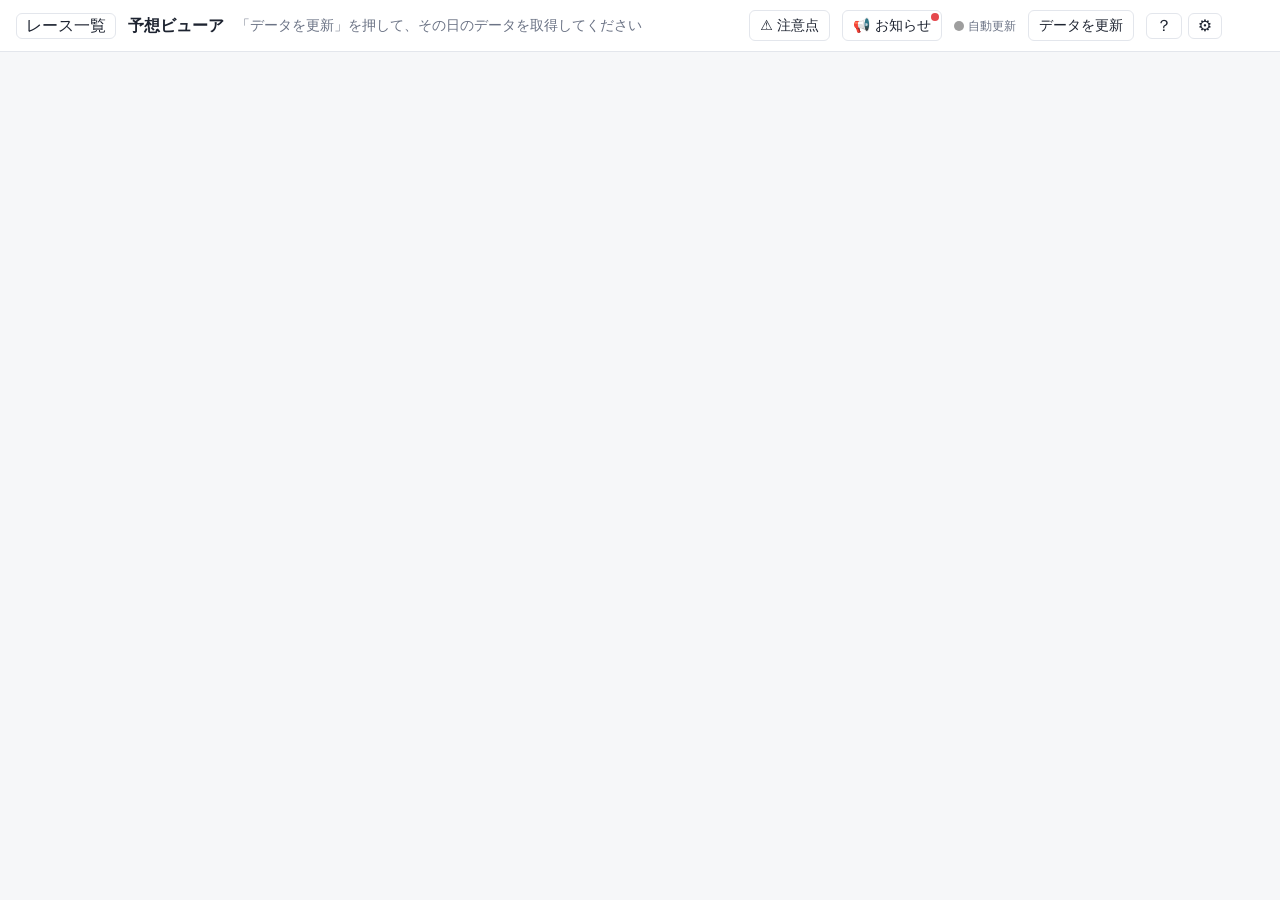
==== commit a2461385: "携帯: Safari でも下スクロールでヘッダ1段目・一覧の帯が隠れるよう、ページの土台の要素のスクロールも拾う Co-Authored-By: Claude Opus 5.5 <noreply@an" ====
--- a/predictions.html
+++ b/predictions.html
@@ -27,7 +27,7 @@
 <link rel="icon" type="image/png" sizes="192x192" href="./icon-192.png">
 <link rel="apple-touch-icon" href="./apple-touch-icon.png">
 <link rel="stylesheet" href="./assets/css/predictions.css?v=20261128l">
-<link rel="stylesheet" href="./assets/css/predictions-mobile.css?v=20261128s">
+<link rel="stylesheet" href="./assets/css/predictions-mobile.css?v=20261128w">
 </head>
 <body>
 <header>
@@ -217,6 +217,6 @@
   <main id="main"></main>
   <aside id="result"></aside>
 </div>
-<script src="./assets/js/predictions.js?v=20261128s"></script>
+<script src="./assets/js/predictions.js?v=20261128x"></script>
 </body>
 </html>
--- a/assets/css/predictions-mobile.css
+++ b/assets/css/predictions-mobile.css
@@ -839,3 +839,16 @@
   nav { position: sticky !important; top: var(--hdrH, 92px) !important; z-index: 4; background: var(--panel); }
   header > #status.race-context { cursor: default !important; }
 }
+
+/* 11/28(2回目): 横帯はいつもではなく、下へスクロールしたときだけヘッダの下に出す。上へスクロールすると隠れる(開いているときは出したまま) */
+@media (max-width: 760px) {
+  nav { transition: transform .2s ease; }
+  body.mobile-nav-collapsed:not(.nav-peek) nav { transform: translateY(-120%); }
+}
+
+/* 11/28 ユーザーの指示: 携帯はヘッダの1段目(タイトル・データを更新・？・⚙)も、下へスクロールで隠れ、上へスクロールで出る。2段目の青い欄は出したまま */
+@media (max-width: 760px) {
+  header { transition: transform .2s ease; }
+  body:not(.nav-peek) header { transform: translateY(calc(-1 * var(--hdrRow1, 0px))); }
+  body:not(.nav-peek) .hdr-pop { display: none !important; }
+}
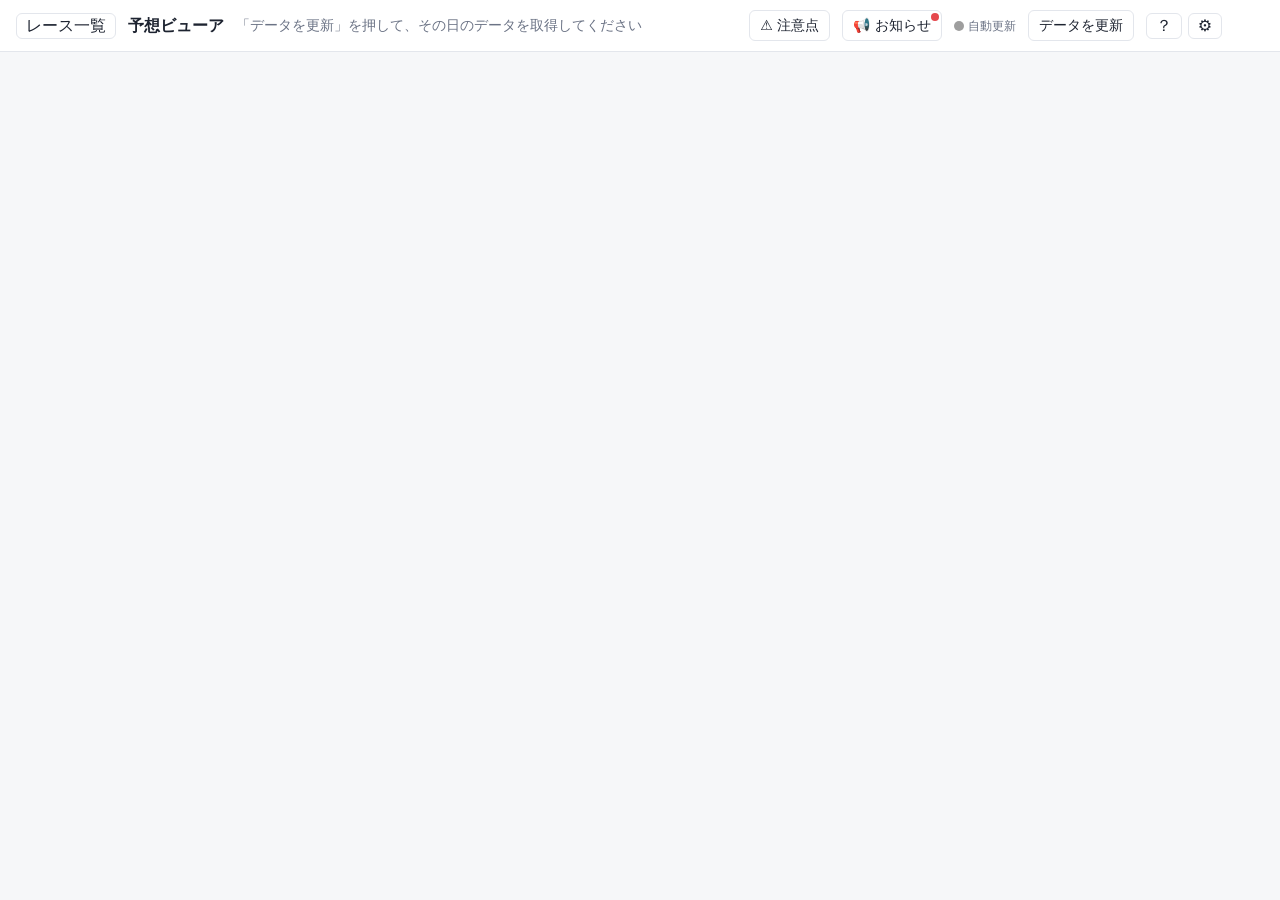
==== commit 6ab77c18: "携帯: ヘッダ1段目を隠したときもレース一覧の帯を隠しきる Co-Authored-By: Claude Opus 5.5 <noreply@anthropic.com>" ====
--- a/predictions.html
+++ b/predictions.html
@@ -27,7 +27,7 @@
 <link rel="icon" type="image/png" sizes="192x192" href="./icon-192.png">
 <link rel="apple-touch-icon" href="./apple-touch-icon.png">
 <link rel="stylesheet" href="./assets/css/predictions.css?v=20261128l">
-<link rel="stylesheet" href="./assets/css/predictions-mobile.css?v=20261128w">
+<link rel="stylesheet" href="./assets/css/predictions-mobile.css?v=20261128y">
 </head>
 <body>
 <header>
--- a/assets/css/predictions-mobile.css
+++ b/assets/css/predictions-mobile.css
@@ -852,3 +852,8 @@
   body:not(.nav-peek) header { transform: translateY(calc(-1 * var(--hdrRow1, 0px))); }
   body:not(.nav-peek) .hdr-pop { display: none !important; }
 }
+
+/* 11/28: ヘッダの1段目も隠れるようになったので、レース一覧の帯はその分も上へ動かして隠しきる */
+@media (max-width: 760px) {
+  body.mobile-nav-collapsed:not(.nav-peek) nav { transform: translateY(calc(-100% - var(--hdrRow1, 0px) - 6px)); }
+}
